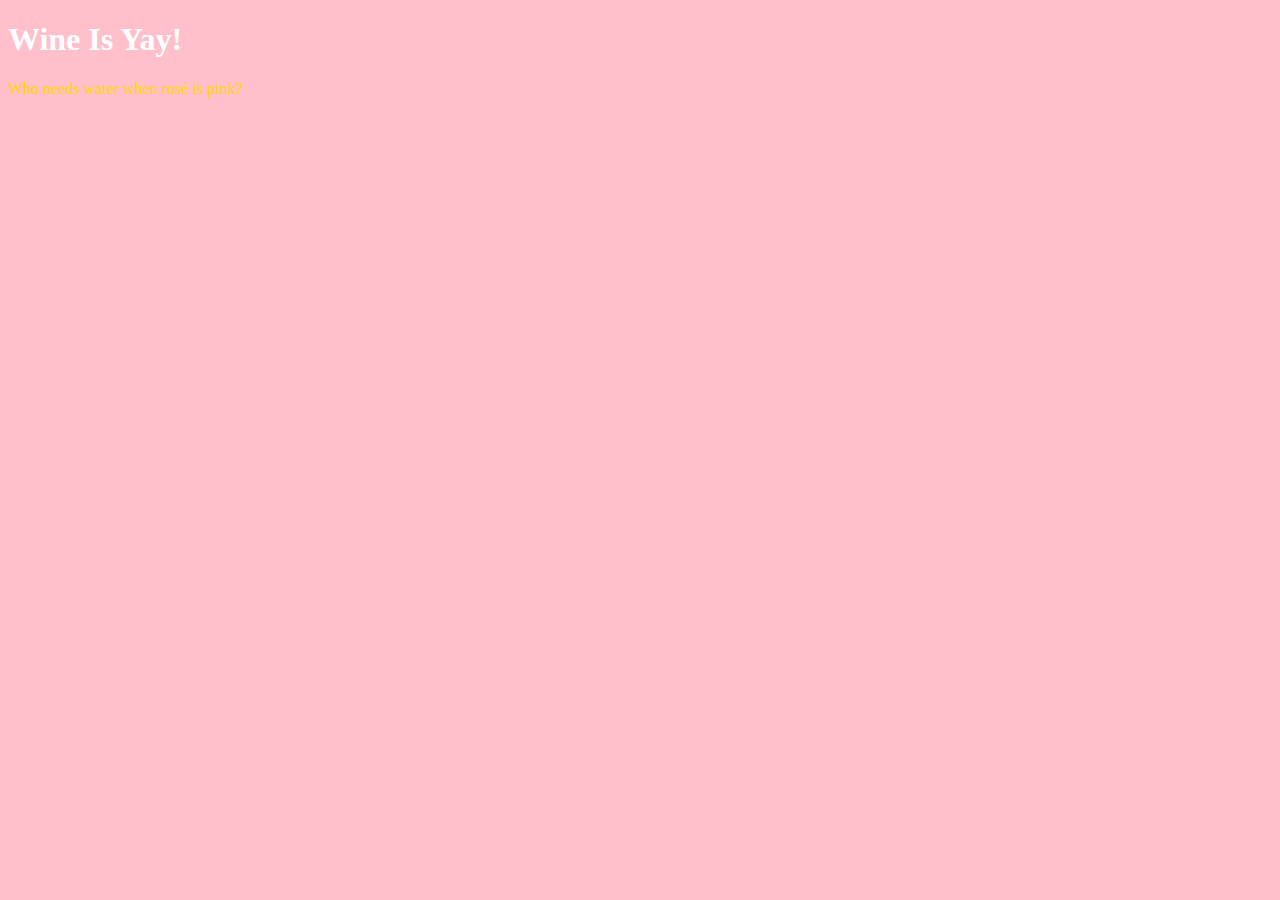
==== unit_1/index.html @ b8d22aee "Syncing new repository!" ====
<!DOCTYPE html>
<html>
<head>
<link rel="stylesheet" type="text/css" href="css/style.css">
	<title>Total Wine-O</title>
</head>
<body>
<h1>Wine Is Yay!</h1>
<p>Who needs water when rosé is pink?</p>

</body>
</html>
---- unit_1/css/style.css ----
body {
	background-color: pink;
}

h1 {
	color: white;
}

p	{
	color: gold;
}
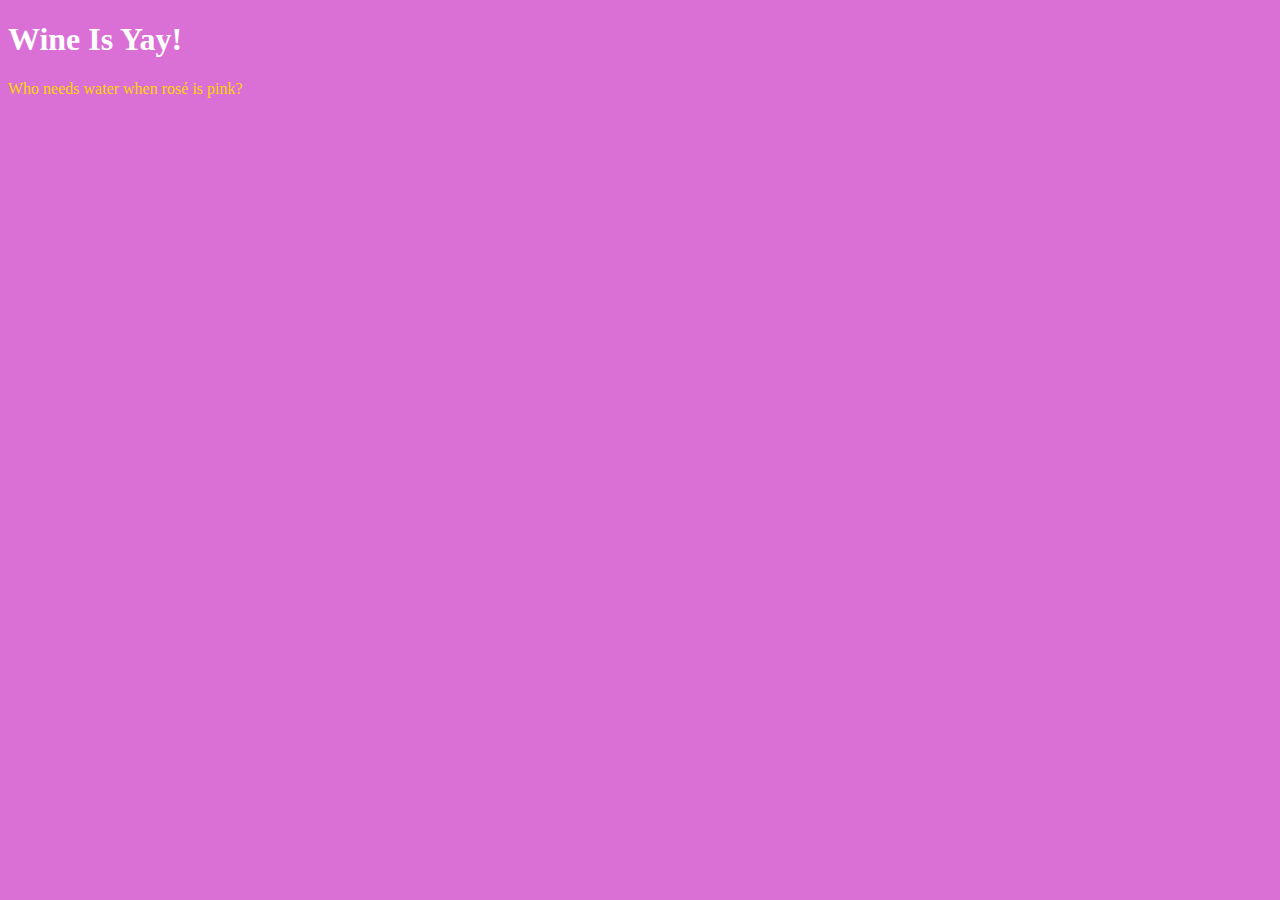
==== commit 7916575c: "Mockups Uploaded" ====
--- a/unit_1/index.html
+++ b/unit_1/index.html
@@ -1,12 +1,12 @@
 <!DOCTYPE html>
 <html>
 <head>
-<link rel="stylesheet" type="text/css" href="css/style.css">
+	<link rel="stylesheet" type="text/css" href="css/style.css">
 	<title>Total Wine-O</title>
 </head>
 <body>
-<h1>Wine Is Yay!</h1>
-<p>Who needs water when rosé is pink?</p>
+	<h1>Wine Is Yay!</h1>
+	<p>Who needs water when rosé is pink?</p>
 
 </body>
 </html>
--- a/unit_1/css/style.css
+++ b/unit_1/css/style.css
@@ -1,5 +1,5 @@
 body {
-	background-color: pink;
+	background-color: orchid;
 }
 
 h1 {
